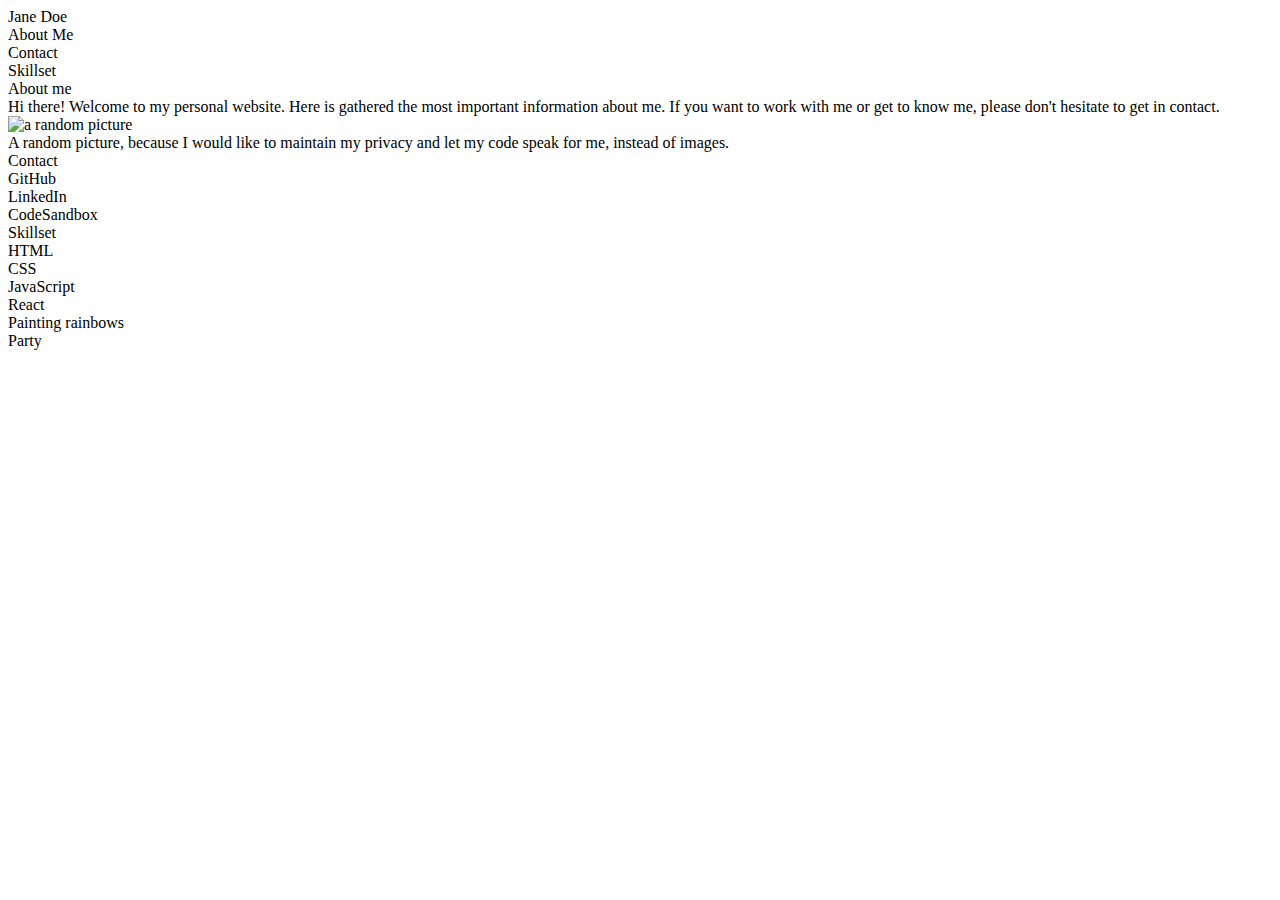
==== html-and-the-web/html-and-the-web_div-salad/index.html @ 4a4d106f "add html and the web challenges" ====
<!--
This page looks so confusing.
It would be much better to work with semantic HTML to structure this code.
Let's fix this mess!
(There are hints to help you out below some elements)
-->

<!DOCTYPE html>
<html>
  <head>
    <title>HTML Basics Excercise</title>
    <meta charset="UTF-8" />
  </head>
  <!--someone forgot to wrap the content of our webpage with an HTML element,
	which one was it again?-->
  <div>
    <div>
      <div>Jane Doe</div>
      <!--Which elements could be used to link to parts of the webpage,
		which appear below?-->
      <div id="nav">
        <div>About Me</div>
        <div>Contact</div>
        <div>Skillset</div>
      </div>
    </div>
    <!--Looks like the following part is the central content of our webpage.-->
    <div>
      <div id="about-me">
        <div>About me</div>
        <div>
          Hi there! Welcome to my personal website. Here is gathered the most
          important information about me. If you want to work with me or get to
          know me, please don't hesitate to get in contact.
        </div>
        <!--What element could be used to combine an image with a descriptive caption?-->
        <div>
          <img
            src="https://source.unsplash.com/random/400x300?fruit"
            alt="a random picture"
          />
          <div>
            A random picture, because I would like to maintain my privacy and
            let my code speak for me, instead of images.
          </div>
        </div>
      </div>

      <div id="contact">
        <div>Contact</div>
        <!--When clicking on these element, nothing happens! But I want to be redirected to the other websites. Why is it not working?-->
        <div href="https://github.com/spiced-academy">GitHub</div>
        <div href="https://de.linkedin.com/">LinkedIn</div>
        <div href="https://codesandbox.io/">CodeSandbox</div>
      </div>

      <div id="skills">
        <div>Skillset</div>
        <!--This part could use some bulletpoint to be more structured-->
        <div>
          <div>HTML</div>
          <div>CSS</div>
          <div>JavaScript</div>
          <div>React</div>
          <div>Painting rainbows</div>
          <div>Party</div>
        </div>
      </div>
    </div>
  </div>
</html>
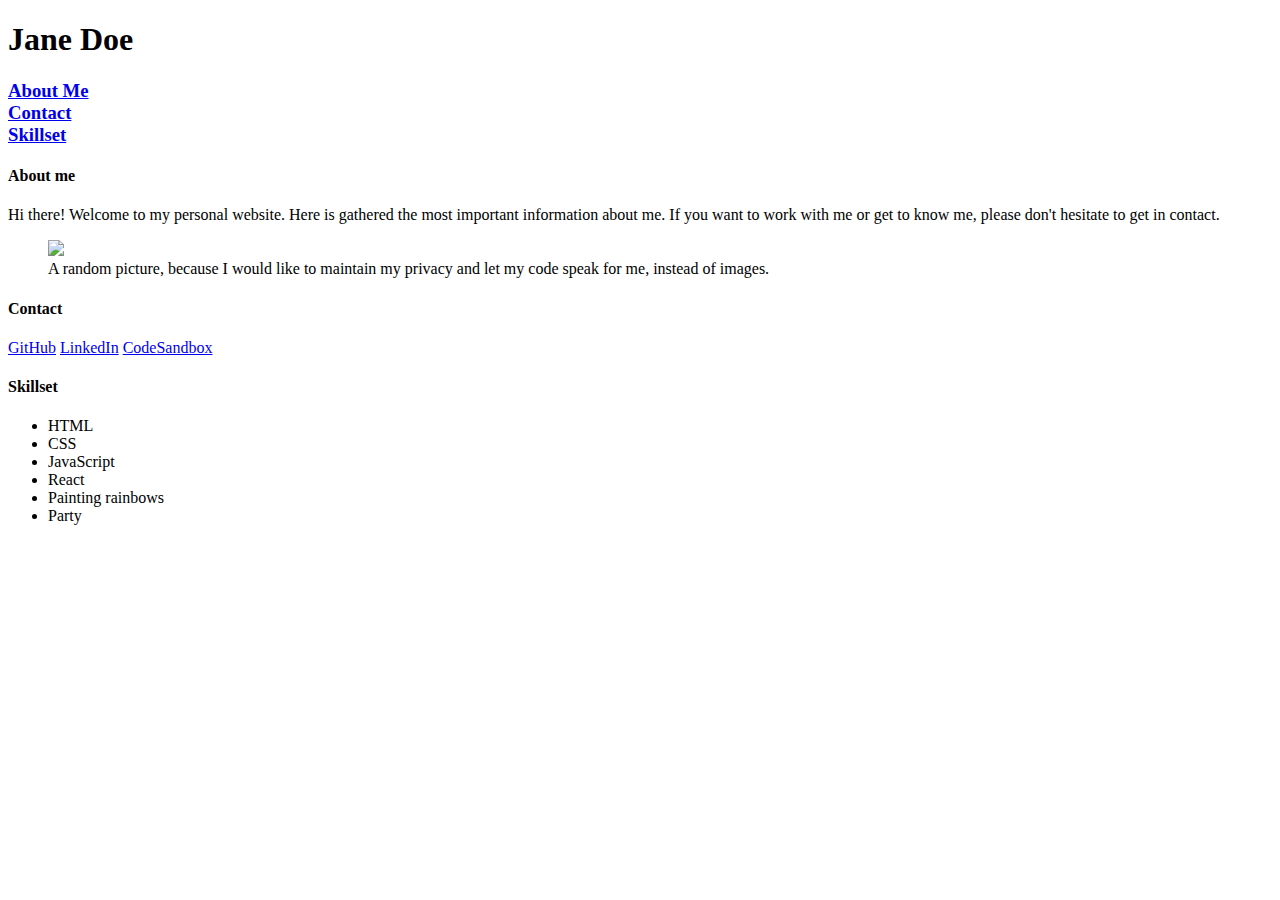
==== commit 7511a3e5: "correction of website2" ====
--- a/html-and-the-web/html-and-the-web_div-salad/index.html
+++ b/html-and-the-web/html-and-the-web_div-salad/index.html
@@ -11,61 +11,64 @@
     <title>HTML Basics Excercise</title>
     <meta charset="UTF-8" />
   </head>
+  <body>
   <!--someone forgot to wrap the content of our webpage with an HTML element,
 	which one was it again?-->
-  <div>
-    <div>
-      <div>Jane Doe</div>
+  <header>
+      <h1>Jane Doe</h1>
       <!--Which elements could be used to link to parts of the webpage,
 		which appear below?-->
-      <div id="nav">
-        <div>About Me</div>
-        <div>Contact</div>
-        <div>Skillset</div>
-      </div>
-    </div>
+    <nav> <h3
+       id="nav">
+        <li><a href="#about-me">About Me</a></li>
+        <li><a href="#contact">Contact</a></li>
+        <li><a href="#skills">Skillset</a></li>
+    </h3></nav>
+    </header>
     <!--Looks like the following part is the central content of our webpage.-->
-    <div>
+    <main>
       <div id="about-me">
-        <div>About me</div>
+        <h4>About me</h4>
         <div>
           Hi there! Welcome to my personal website. Here is gathered the most
           important information about me. If you want to work with me or get to
           know me, please don't hesitate to get in contact.
         </div>
         <!--What element could be used to combine an image with a descriptive caption?-->
-        <div>
-          <img
-            src="https://source.unsplash.com/random/400x300?fruit"
-            alt="a random picture"
+        <figure>
+          <img src="https://private-user-images.githubusercontent.com/179172473/361502453-cd5b8e01-ec38-4aae-9755-56365e9ef4ef.JPG?jwt=eyJhbGciOiJIUzI1NiIsInR5cCI6IkpXVCJ9.[base64].vmbZ6Y8wp7bJ2JD87WjRsv1up3s7zD6KDDkrHsOd-hM"></script" 
+            alt="A random picture"
           />
-          <div>
-            A random picture, because I would like to maintain my privacy and
-            let my code speak for me, instead of images.
+          <figcaption>
+            A random picture, because I would like to maintain my privacy and let my code speak for me, instead of images.
+          </figcaption>
+        </figure>
           </div>
         </div>
       </div>
+    </main>
 
       <div id="contact">
-        <div>Contact</div>
+        <h4>Contact</h4>
         <!--When clicking on these element, nothing happens! But I want to be redirected to the other websites. Why is it not working?-->
-        <div href="https://github.com/spiced-academy">GitHub</div>
-        <div href="https://de.linkedin.com/">LinkedIn</div>
-        <div href="https://codesandbox.io/">CodeSandbox</div>
+        <a href="https://github.com/spiced-academy">GitHub</a>
+        <a href="https://de.linkedin.com/">LinkedIn</a>
+        <a href="https://codesandbox.io/">CodeSandbox</a>
       </div>
 
       <div id="skills">
-        <div>Skillset</div>
+        <h4>Skillset</h4>
         <!--This part could use some bulletpoint to be more structured-->
-        <div>
-          <div>HTML</div>
-          <div>CSS</div>
-          <div>JavaScript</div>
-          <div>React</div>
-          <div>Painting rainbows</div>
-          <div>Party</div>
-        </div>
+        <ul>
+          <li>HTML</li>
+          <li>CSS</li>
+          <li>JavaScript</li>
+          <li>React</li>
+          <li>Painting rainbows</li>
+          <li>Party</li>
+        </ul>
       </div>
     </div>
   </div>
+</body>
 </html>
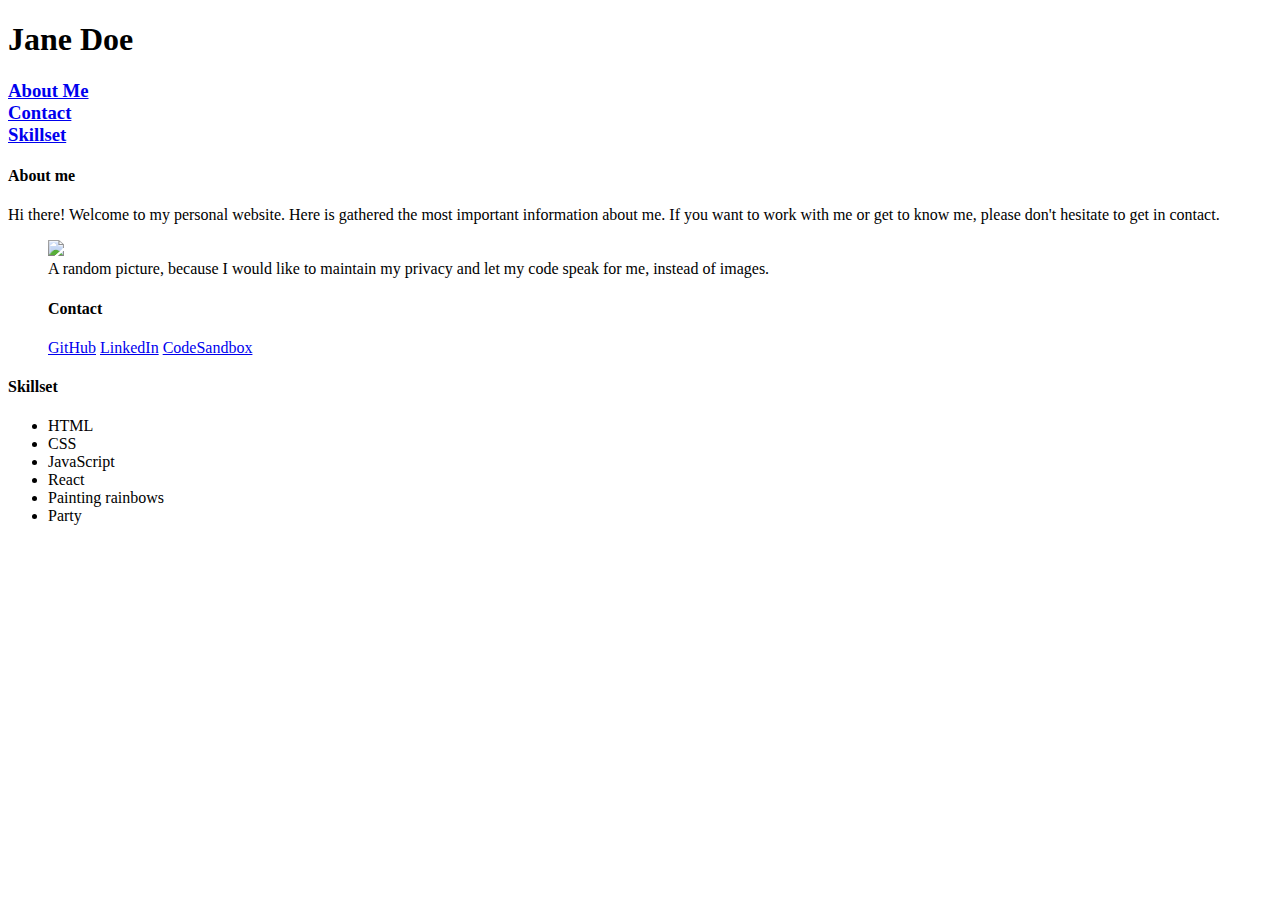
==== commit e59de261: "last change of website" ====
--- a/html-and-the-web/html-and-the-web_div-salad/index.html
+++ b/html-and-the-web/html-and-the-web_div-salad/index.html
@@ -27,13 +27,13 @@
     </header>
     <!--Looks like the following part is the central content of our webpage.-->
     <main>
-      <div id="about-me">
+      <section id="about-me"></section>
         <h4>About me</h4>
-        <div>
+        <p>
           Hi there! Welcome to my personal website. Here is gathered the most
           important information about me. If you want to work with me or get to
           know me, please don't hesitate to get in contact.
-        </div>
+        </p>
         <!--What element could be used to combine an image with a descriptive caption?-->
         <figure>
           <img src="https://private-user-images.githubusercontent.com/179172473/361502453-cd5b8e01-ec38-4aae-9755-56365e9ef4ef.JPG?jwt=eyJhbGciOiJIUzI1NiIsInR5cCI6IkpXVCJ9.[base64].vmbZ6Y8wp7bJ2JD87WjRsv1up3s7zD6KDDkrHsOd-hM"></script" 
@@ -43,20 +43,17 @@
             A random picture, because I would like to maintain my privacy and let my code speak for me, instead of images.
           </figcaption>
         </figure>
-          </div>
-        </div>
-      </div>
     </main>
 
-      <div id="contact">
+      <ul id="contact">
         <h4>Contact</h4>
         <!--When clicking on these element, nothing happens! But I want to be redirected to the other websites. Why is it not working?-->
         <a href="https://github.com/spiced-academy">GitHub</a>
         <a href="https://de.linkedin.com/">LinkedIn</a>
         <a href="https://codesandbox.io/">CodeSandbox</a>
-      </div>
+      </ul>
 
-      <div id="skills">
+      <section id="skills">
         <h4>Skillset</h4>
         <!--This part could use some bulletpoint to be more structured-->
         <ul>
@@ -66,9 +63,6 @@
           <li>React</li>
           <li>Painting rainbows</li>
           <li>Party</li>
-        </ul>
-      </div>
-    </div>
-  </div>
+        </ul> </section>
 </body>
 </html>
